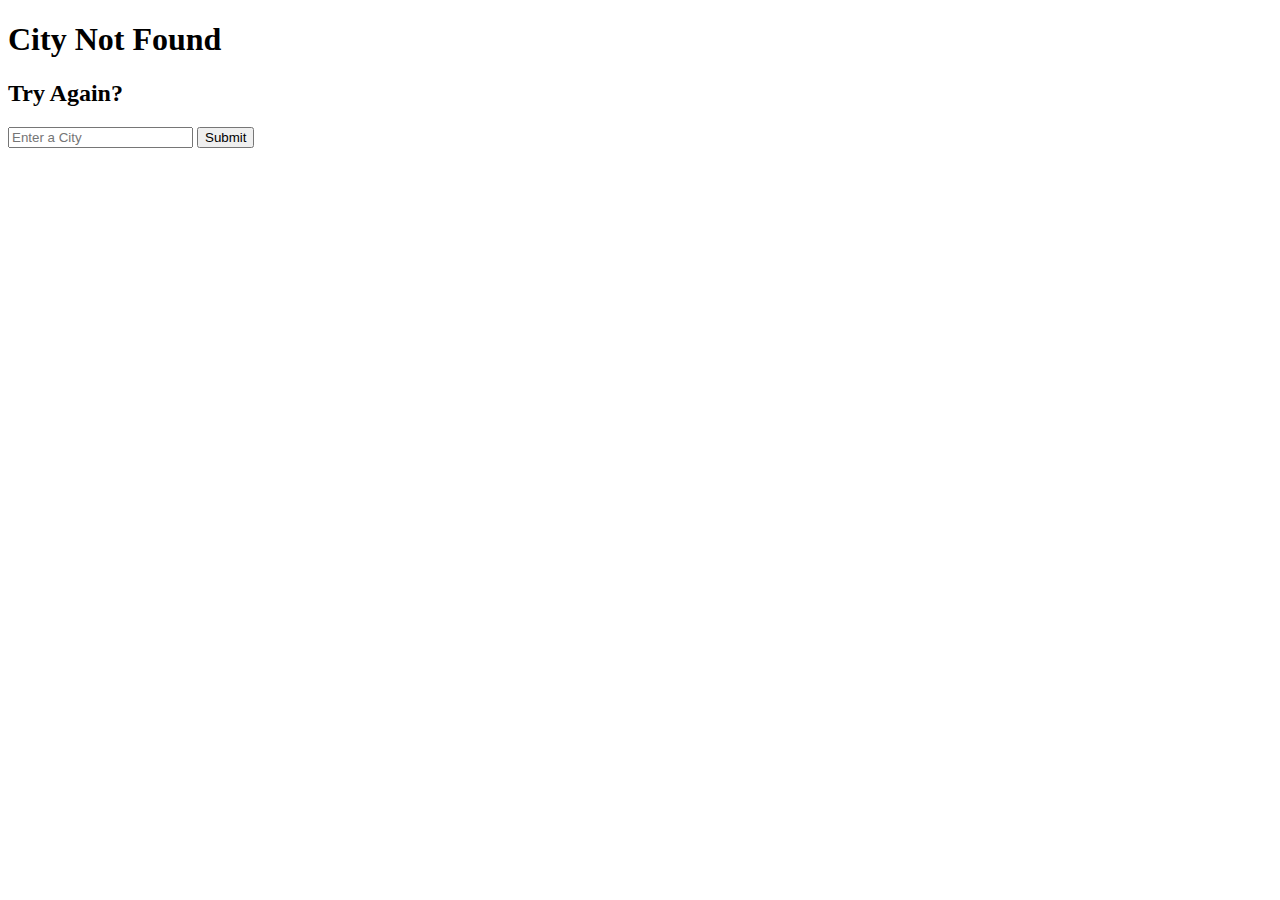
==== templates/city-not-found.html @ aae531be "first commit" ====
<!DOCTYPE html>
<html lang="en">

<head>
    <meta charset="UTF-8">
    <meta name="viewport" content="width=device-width, initial-scale=1.0">
    <title>City Not Found</title>
    <link href="{{url_for('static', filename='styles/style.css')}}" rel="stylesheet" />
</head>

<body>
   <h1>City Not Found</h1> 
   <h2>Try Again?</h2>
   <form action="/weather">
    <input type="text" name="city" id="city" placeholder="Enter a City"/>
    <button type="submit">Submit</button>
   </form>
</body>

</html>
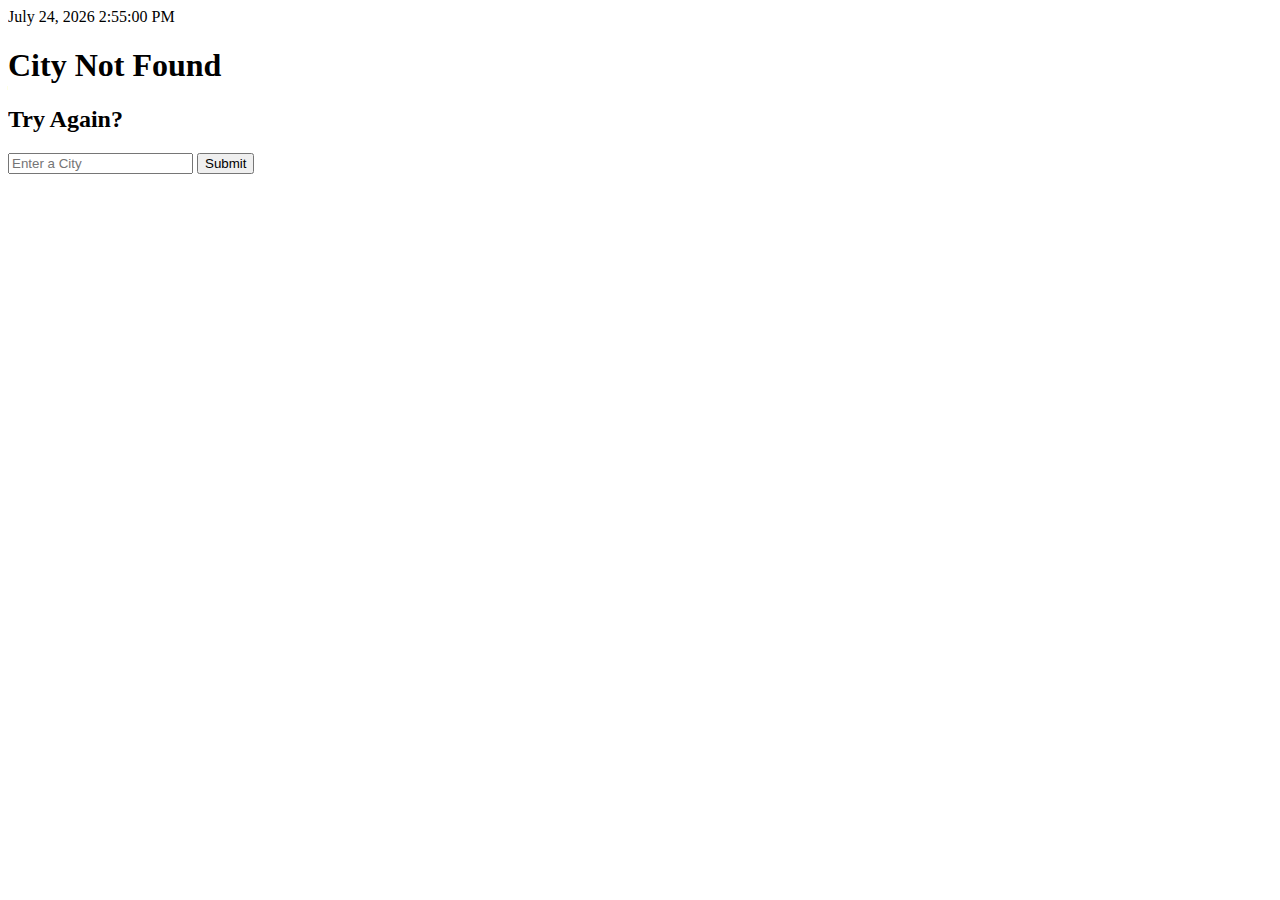
==== commit 1f0938fd: "Date and Time changes" ====
--- a/templates/city-not-found.html
+++ b/templates/city-not-found.html
@@ -9,12 +9,45 @@
 </head>
 
 <body>
+    <div id="datetime"></div>
    <h1>City Not Found</h1> 
    <h2>Try Again?</h2>
    <form action="/weather">
     <input type="text" name="city" id="city" placeholder="Enter a City"/>
     <button type="submit">Submit</button>
    </form>
+
+   <script>
+        // Function to update the current date and time
+        function updateDateTime() {
+            // Create a new Date object to get the current date and time
+            const now = new Date();
+            
+            // Define options for formatting the date to a more readable format
+            // This will display the full year, full month name, and numeric day
+            const options = { year: 'numeric', month: 'long', day: 'numeric' };
+            
+            // Convert the Date object to a localized string representation of the date
+            const date = now.toLocaleDateString(undefined, options);
+            
+            // Convert the Date object to a localized string representation of the time
+            const time = now.toLocaleTimeString();
+            
+            // Get the HTML element with the id 'datetime'
+            // Update its text content with the formatted date and time
+            document.getElementById('datetime').textContent = `${date} ${time}`;
+        }
+
+        // This function will be called when the page finishes loading
+        window.onload = function() {
+            // Call updateDateTime to set the initial date and time when the page loads
+            updateDateTime();
+            
+            // Set up an interval to call updateDateTime every second (1000 milliseconds)
+            // This ensures the displayed time is always up-to-date
+            setInterval(updateDateTime, 1000);
+        };
+   </script>
 </body>
 
 </html>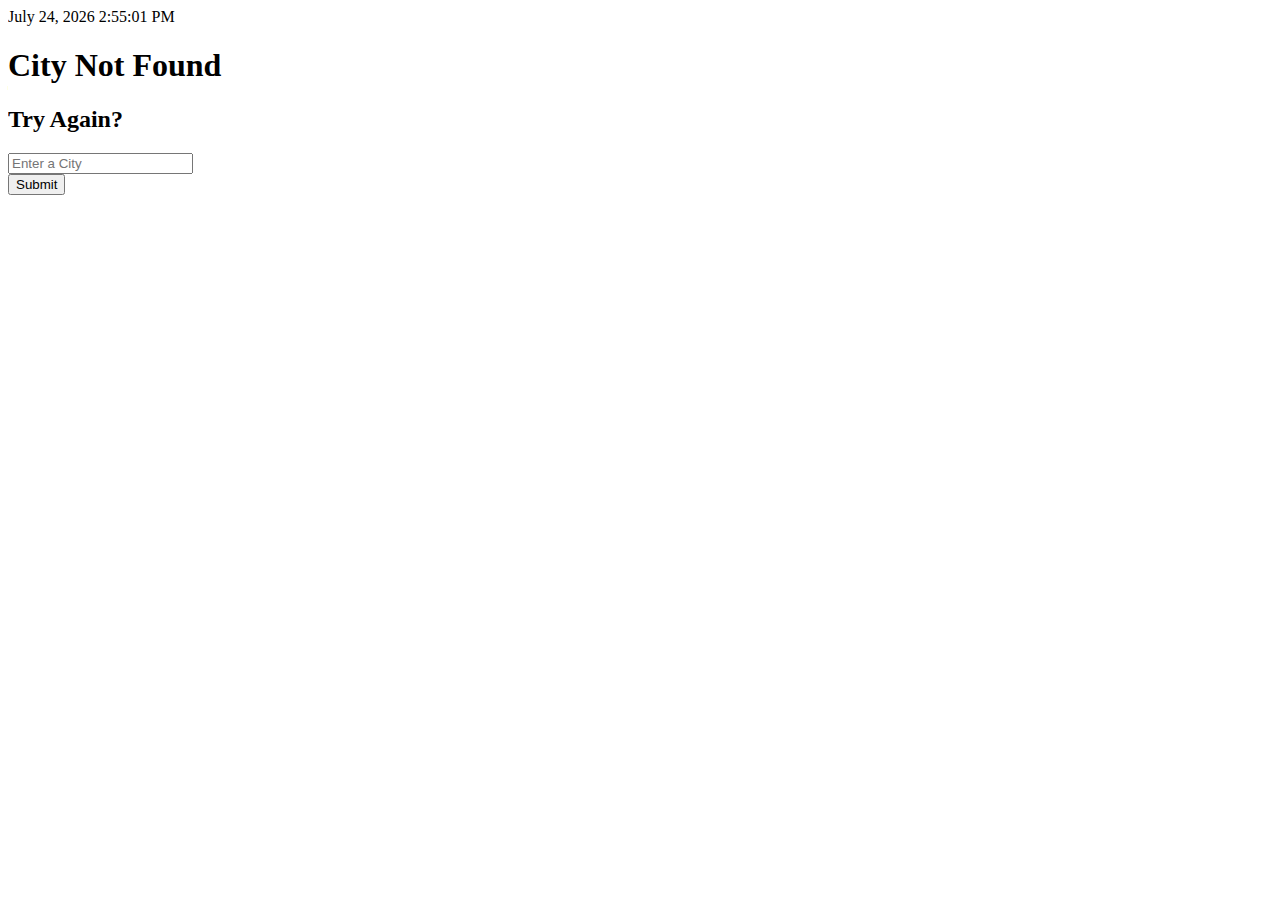
==== commit 3fc02a1e: "New" ====
--- a/templates/city-not-found.html
+++ b/templates/city-not-found.html
@@ -9,42 +9,29 @@
 </head>
 
 <body>
+    
     <div id="datetime"></div>
    <h1>City Not Found</h1> 
    <h2>Try Again?</h2>
    <form action="/weather">
     <input type="text" name="city" id="city" placeholder="Enter a City"/>
+    <br>
     <button type="submit">Submit</button>
    </form>
 
    <script>
         // Function to update the current date and time
         function updateDateTime() {
-            // Create a new Date object to get the current date and time
             const now = new Date();
-            
-            // Define options for formatting the date to a more readable format
-            // This will display the full year, full month name, and numeric day
             const options = { year: 'numeric', month: 'long', day: 'numeric' };
-            
-            // Convert the Date object to a localized string representation of the date
             const date = now.toLocaleDateString(undefined, options);
-            
-            // Convert the Date object to a localized string representation of the time
             const time = now.toLocaleTimeString();
-            
-            // Get the HTML element with the id 'datetime'
-            // Update its text content with the formatted date and time
             document.getElementById('datetime').textContent = `${date} ${time}`;
         }
 
         // This function will be called when the page finishes loading
         window.onload = function() {
-            // Call updateDateTime to set the initial date and time when the page loads
             updateDateTime();
-            
-            // Set up an interval to call updateDateTime every second (1000 milliseconds)
-            // This ensures the displayed time is always up-to-date
             setInterval(updateDateTime, 1000);
         };
    </script>
